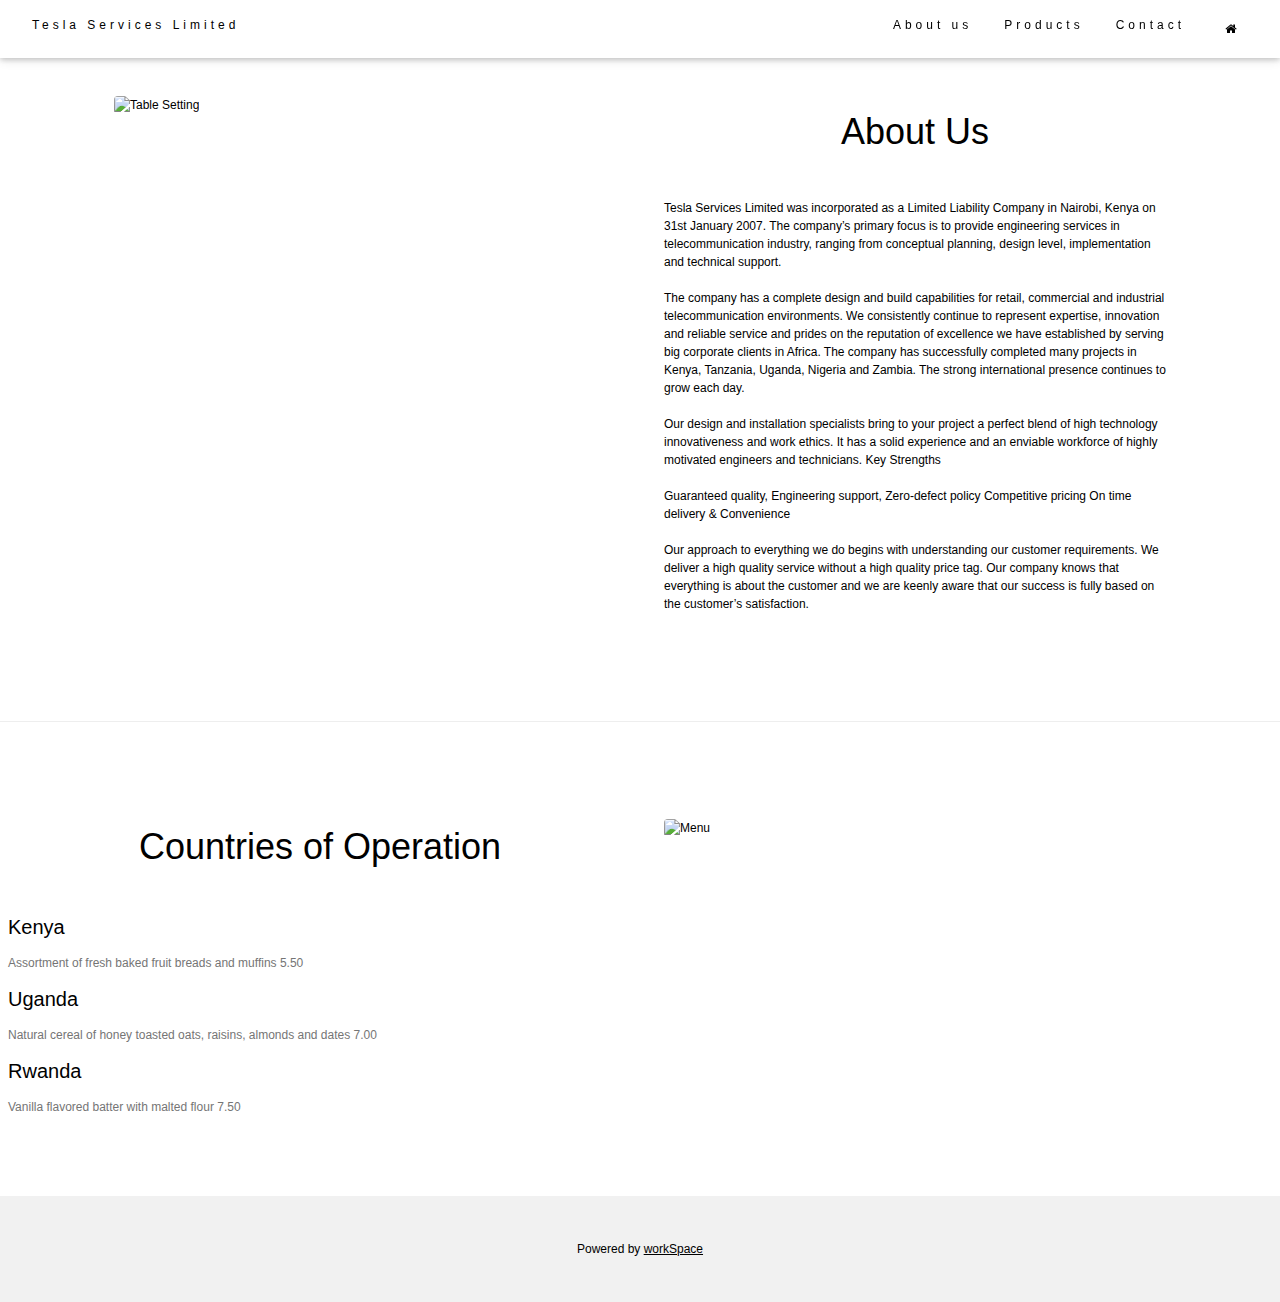
==== abo.html @ 08a2e71f "commissioned" ====
<!DOCTYPE html>
<html>
<title>Tescom Group Ltd</title>
<meta charset="UTF-8">
<meta name="viewport" content="width=device-width, initial-scale=1">
<link rel="stylesheet" href="https://www.w3schools.com/w3css/4/w3.css">
<link rel="stylesheet" type="text/css" href="tstyle.css">
<link rel="stylesheet" href="https://fonts.googleapis.com/css?family=Lato">
<link rel="stylesheet" href="https://cdnjs.cloudflare.com/ajax/libs/font-awesome/4.7.0/css/font-awesome.min.css">
<body>

<!-- Navbar (sit on top) -->
<div class="w3-top">
  <div class="w3-bar w3-white w3-padding w3-card" style="letter-spacing:4px;">
    <a href="tesla.html" class="w3-bar-item w3-button">Tesla Services Limited</a>
    <!-- Right-sided navbar links. Hide them on small screens -->
    <div class="w3-right w3-hide-small">
      <a href="abo.html" class="w3-bar-item w3-button">About us</a>
      <a href="Pro.html" class="w3-bar-item w3-button">Products</a>
      <a href="contt.html" class="w3-bar-item w3-button">Contact</a>
    <a href="index.html" class="w3-padding-large w3-hover-black w3-hide-small w3-right"><i class="fa fa-home"></i></a>

    </div>
  </div>
</div>

<!-- Header -->
<header class="w3-display-container w3-content w3-wide" style="max-width:1600px;min-width:500px" id="home">
  <img class="w3-image" src="https://fertebat.com/wp-content/uploads/2018/01/telecommunication_banner.jpg" alt="Hamburger Catering" width="1600" height="800">
  <div class="w3-display-bottomleft w3-padding-large w3-opacity">
  </div>
</header>

<!-- Page content -->
<div class="w3-content" style="max-width:1100px">

  <!-- About Section -->
  <div class="w3-row w3-padding-64" id="about">
    <div class="w3-col m6 w3-padding-large w3-hide-small">
     <img src="http://pacificom.com/wp-content/uploads/2017/01/3-8.jpg" class="w3-round w3-image" alt="Table Setting" width="600" height="1000">
    </div>

    <div class="w3-col m6 w3-padding-large">
      <h1 class="w3-center">About Us</h1><br>
      <p class="w3-small">Tesla Services Limited was incorporated as a Limited Liability Company in Nairobi, Kenya on 31st January 2007. The company’s primary focus is to provide engineering services in telecommunication industry, ranging from conceptual planning, design level, implementation and technical support.

<br><br>
The company has a complete design and build capabilities for retail, commercial and industrial telecommunication environments. We consistently continue to represent expertise, innovation and reliable service and prides on the reputation of excellence we have established by serving big corporate clients in Africa. The company has successfully completed many projects in Kenya, Tanzania, Uganda, Nigeria and Zambia. The strong international presence continues to grow each day.
<br><br>
Our design and installation specialists bring to your project a perfect blend of high technology innovativeness and work ethics. It has a solid experience and an enviable workforce of highly motivated engineers and technicians.
Key
Strengths
<br><br>
Guaranteed quality,
Engineering support,
Zero-defect policy
Competitive pricing
On time delivery & Convenience
<br><br>
Our approach to everything we do begins with understanding our customer requirements. We deliver a high quality service without a high quality price tag. Our company knows that everything is about the customer and we are keenly aware that our success is fully based on the customer’s satisfaction.</p>
    </div>
  </div>
</div>
  
  <hr>
  
  <!-- Menu Section -->
  <div class="w3-row w3-padding-64" id="Countries of Operation">
    <div class="w3-col l6 w3-padding-small">
      <h1 class="w3-center">Countries of Operation</h1><br>
      <h4>Kenya</h4>
      <p class="w3-text-grey">Assortment of fresh baked fruit breads and muffins 5.50</p>
    
      <h4>Uganda</h4>
      <p class="w3-text-grey">Natural cereal of honey toasted oats, raisins, almonds and dates 7.00</p>
    
      <h4>Rwanda</h4>
      <p class="w3-text-grey">Vanilla flavored batter with malted flour 7.50</p>
    
    </div>
    
    <div class="w3-col l6 w3-padding-large">
      <img src="https://i2.wp.com/www.wfd.org/wp-content/uploads/2016/04/EALA-6-1.jpg?fit=690%2C387" class="w3-round w3-image w3-" alt="Menu" style="width:100%">
    </div>
  </div>
</div>

 
<!-- Footer -->
<footer class="w3-center w3-light-grey w3-padding-32">
  <p>Powered by <a href="#work" title="WorkSpace" target="_blank" class="w3-hover-text-green">workSpace</a></p>
</footer>

</body>
</html>
---- tstyle.css ----
body, html {
    height: 100%;
    color: #000;
    line-height: 1.;
}

/* Create a Parallax Effect */
.bgimg-1, .bgimg-2, .bgimg-3, .bgimg-4 {
    background-attachment: fixed;
    background-position: center;
    background-repeat: no-repeat;
    background-size: cover;
}

/* First image (Logo. Full height) */
.bgimg-1 {
    background-image: url('https://static.kent.ac.uk/nexus/ems/91.jpg');
    min-height: 50%;
}

/* Second image (Portfolio) */
.bgimg-2 {
    background-image: url("http://www.smartvalue.biz/wp-content/uploads/2015/08/aboutus.jpg");
    min-height: 600px;
}

/* Third image (Contact) */
.bgimg-3 {
    background-image: url("http://istarwebsolutions.com/wp-content/uploads/2015/07/About-Us.jpg");
    min-height: 600px;
}

/*Fourth image (full logo)*/
.bgimg-4 {
	background-image: url(https://marketingconsultantorangecounty.com/wp-content/uploads/2015/03/Contact-Us-Hero-Image.jpg);
	min-height: 600px;
}
.bgimg-5 {
  background: url(https://www.empower.eu/documents/10192/10710/Frontpage+main+image/0c5a571f-4cb0-44a2-aa96-58eda09fab61?t=1378987995000);
  min-height: 300px;
}
.bgimg-6{
  background-image: url(http://static.wixstatic.com/media/db4bbf_60a95c6719df4aea8b5aa24071a41003~mv2.png);
  min-height: 300px;
}

.w3-wide {letter-spacing: 10px;}
.w3-hover-opacity {cursor: pointer;}

/* Turn off parallax scrolling for tablets and phones */
@media only screen and (max-device-width: 1024px) {
    .bgimg-1, .bgimg-2, .bgimg-3, .bgimg-4, .bgimg-5, .bgimg-6 {
        background-attachment: scroll;
    }
}
html { 
  background: url(http://www.solidbackgrounds.com/images/2560x1440/2560x1440-white-solid-color-background.jpg) no-repeat center center fixed;
  -webkit-background-size: cover;
  -moz-background-size: cover;
  -o-background-size: cover;
  background-size: cover;
  -ms-text-size-adjust: 50%;
  -webkit-text-size-adjust: 50%;
}

body
{
padding:0;
font-size:12px;
margin:0px auto auto auto;
}

.header {
	background-position: absolute;
	background-image: url(cssimages/background_3.jpg);
	background-position: fixed;
	background-size: auto;
	width: 100%;
	display: block;
	height: 30px;
	padding:30px;
	float: right;
	padding-left: 50px;
	padding-right: 50px;
	margin-bottom: 30px;
}
.logo {
    position: relative;
    text-align: center;
    color: white;
    background-image: url(http://aurak.ac.ae/en/wp-content/uploads/2016/05/ECE-Dept.jpg);
}
.wrap{
	width:1350px;
	margin:auto;
}
/*________#menu_______*/
#menu {
	width:100%;
	position: fixed;
	overflow: hidden;
}

#menu ul {
list-style: none;
padding: 0px;
margin: 16px 0 0;
text-align: center;
position: relative;
}

#menu ul li {
display: inline;
padding: 0px;
position: relative;
}
#menu ul li a {
display: inline;
padding: 20px 50px;
color: #FFFFFF;
font-size: 1em;
border-bottom: none;
text-transform: uppercase;
font-weight: bold;
letter-spacing: 1px;
}
#menu ul li a:hover {
	color: #777;
	text-decoration: none;
    opacity:0.5;
}

/*--------------main_content-----------------*/
.main_content{
width:960px;
clear:both;
padding:80px 0px 0px 40px;
}

.w3_center{
padding-left: 50px;
padding-right: 50px
}

.mid_content{
width:500px;
float:center;
padding:0px 0 0 20px;
}
.left_content{
width:500px;
float:left;
padding:20px;
padding-left: 100px;
}
.right_content{
width:500px;
float:right;
padding:0px 0 0 0px;
}
.logo{
	width: 1400px;
	height:350px;
}
.h1 {
  	color: #000;
	font-size: 15px;
	float:center;
}
.h2{
	color: #fff;
	font-size:5px;
	float: center
}
.h3{
	color: #000
}
* {box-sizing: border-box;}
body {font-family: Verdana, sans-serif;}
.mySlides {display: none;}
img {vertical-align: middle;}

/* Slideshow container */
.slideshow-container {
  max-width: 1000px;
  position: relative;
  margin: auto;
}

/* Caption text */
.text {
  color: #f2f2f2;
  font-size: 15px;
  padding: 8px 12px;
  position: absolute;
  bottom: 8px;
  width: 100%;
  text-align: center;
}

/* Number text (1/3 etc) */
.numbertext {
  color: #f2f2f2;
  font-size: 12px;
  padding: 8px 12px;
  position: absolute;
  top: 0;
}

/* The dots/bullets/indicators */
.dot {
  height: 15px;
  width: 15px;
  margin: 0 2px;
  background-color: #bbb;
  border-radius: 50%;
  display: inline-block;
  transition: background-color 0.6s ease;
}

.active {
  background-color: #717171;
}

/* Fading animation */
.fade {
  -webkit-animation-name: fade;
  -webkit-animation-duration: 1.5s;
  animation-name: fade;
  animation-duration: 1.5s;
}

@-webkit-keyframes fade {
  from {opacity: .4} 
  to {opacity: 1}
}

@keyframes fade {
  from {opacity: .4} 
  to {opacity: 1}
}

/* On smaller screens, decrease text size */
@media only screen and (max-width: 300px) {
  .text {font-size: 11px}
}
.column {
    float: left;
    width: 33.33%;
    padding: 10px;
    height: 300px; /* Should be removed. Only for demonstration */
}

/* Clear floats after the columns */
.row:after {
    content: "";
    display: table;
    clear: both;
}
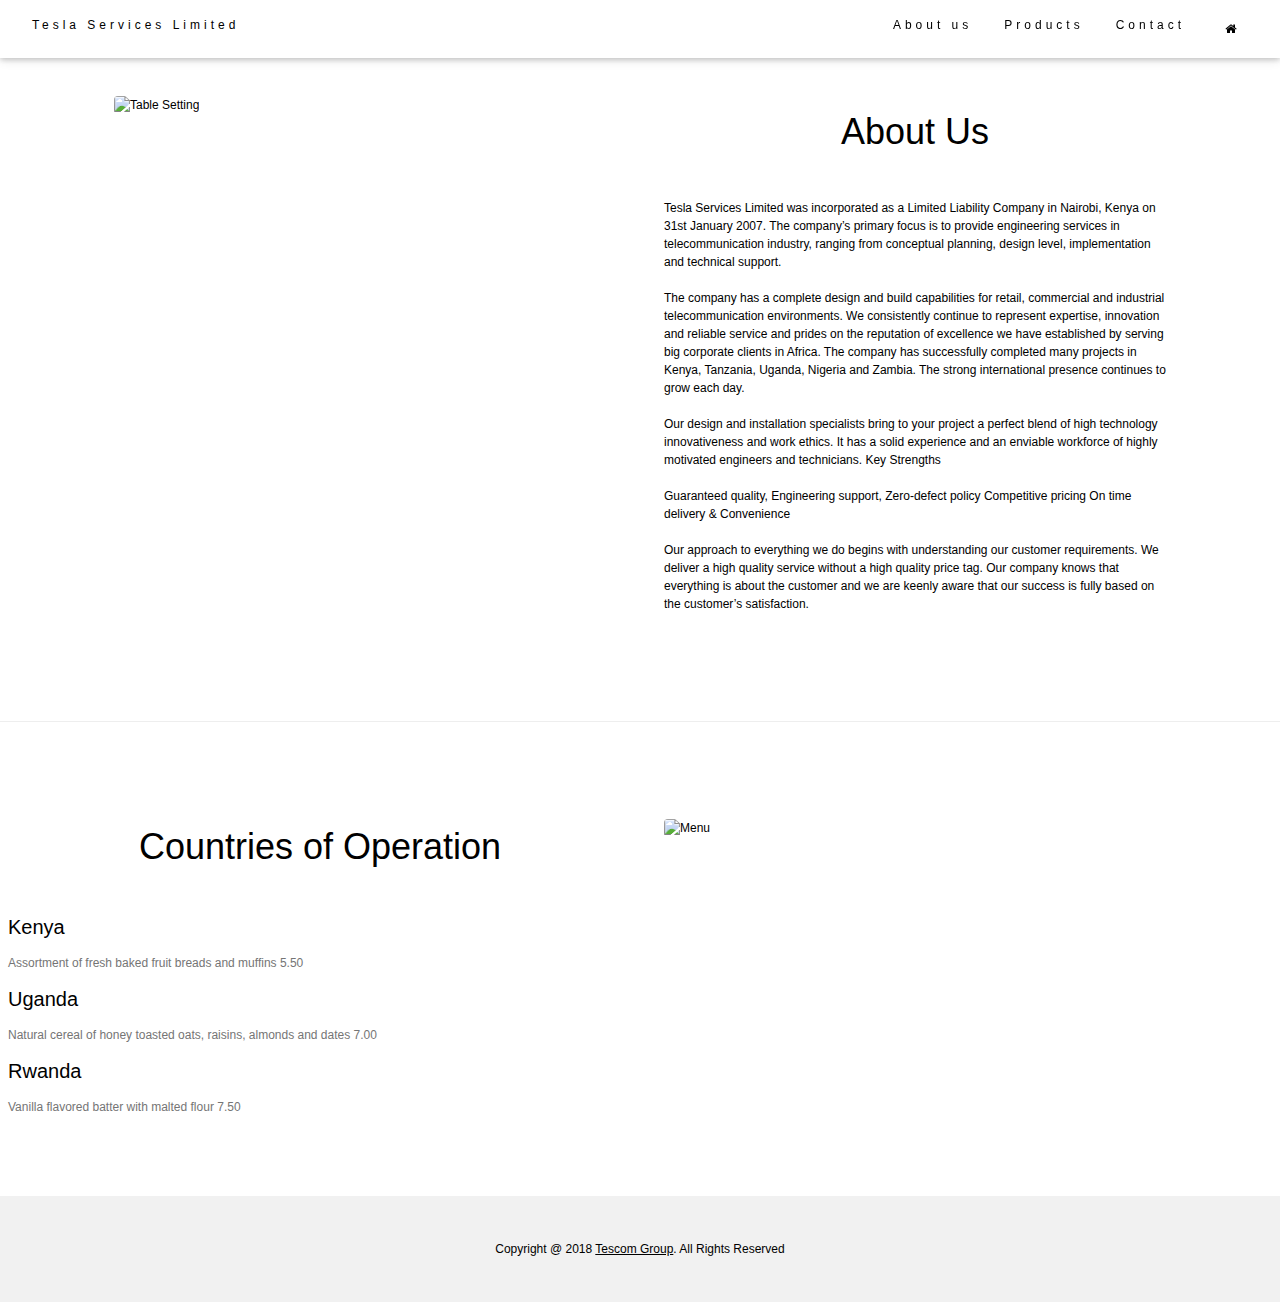
==== commit 6906ab0d: "update" ====
--- a/abo.html
+++ b/abo.html
@@ -88,7 +88,7 @@
  
 <!-- Footer -->
 <footer class="w3-center w3-light-grey w3-padding-32">
-  <p>Powered by <a href="#work" title="WorkSpace" target="_blank" class="w3-hover-text-green">workSpace</a></p>
+  <p>Copyright @ 2018 <a href="http://www.tescomgroup.com/" title="Tescom Group" class="w3-hover-text-green">Tescom Group</a>. All Rights Reserved</p>
 </footer>
 
 </body>
